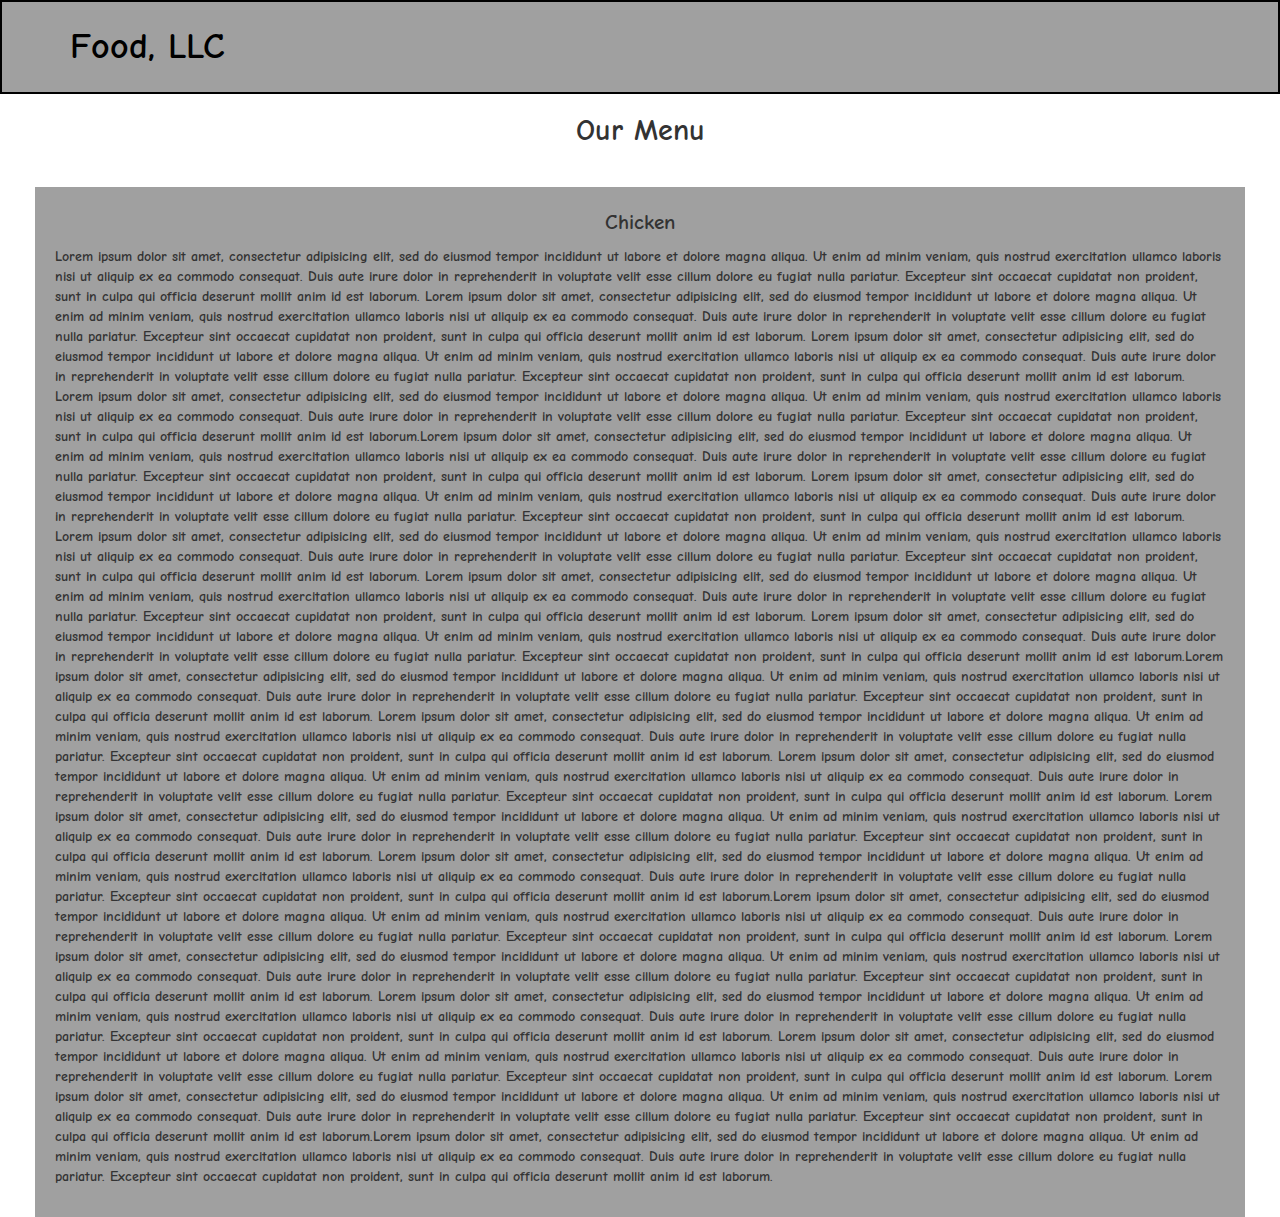
==== module3-solution/index.html @ e966e66a "He" ====
<!doctype html>
<html lang="en">
  <head>
    <meta charset="utf-8">
    <meta http-equiv="X-UA-Compatible" content="IE=edge">
    <meta name="viewport" content="width=device-width, initial-scale=1">
    <title>Assignment Solution for Module 3</title>
    <link rel="stylesheet" href="css/bootstrap.min.css">
    <link rel="stylesheet" href="css/styles.css">
    <link href="https://fonts.googleapis.com/css2?family=Comic+Neue&display=swap" rel="stylesheet" type='text/css'>
  </head>
<body>
  <header>
    <nav id="header-nav" class="navbar navbar-default">
      <div class="container">
        <div class="navbar-header">
          <div class="navbar-brand">
            <a href="index.html"><h1>Food, LLC</h1></a>
          </div>
          <button type="button" class="navbar-toggle collapsed" data-toggle="collapse" 
          data-target="#collapsable-nav" aria-expanded="false">
            <span class="sr-only">Toggle navigation</span>
            <span class="icon-bar"></span>
            <span class="icon-bar"></span>
            <span class="icon-bar"></span>
          </button>
        </div>
        <div id="collapsable-nav" class="collapse navbar-collapse">
           <ul id="nav-list" class="nav navbar-nav navbar-right hidden-lg hidden-md hidden-sm">
            <li class="dropdown">
              <li><a href="#">Chicken</a></li>
              <li><a href="#">Beef</a></li>
              <li><a href="#">Sushi</a></li>
            </li>
          </ul>
        </div>
      </div>
    </nav>
  <h2 class="text-center">Our Menu</h2>
  <div class='row'>
    <div class='col-lg-12 col-md-12 sx-12'>
      <div class='section'>
        <span id='span1'>Chicken</span>
          <p>Lorem ipsum dolor sit amet, consectetur adipisicing elit, sed do eiusmod
          tempor incididunt ut labore et dolore magna aliqua. Ut enim ad minim veniam,
          quis nostrud exercitation ullamco laboris nisi ut aliquip ex ea commodo
          consequat. Duis aute irure dolor in reprehenderit in voluptate velit esse
          cillum dolore eu fugiat nulla pariatur. Excepteur sint occaecat cupidatat non
          proident, sunt in culpa qui officia deserunt mollit anim id est laborum. Lorem 
          ipsum dolor sit amet, consectetur adipisicing elit, sed do eiusmod
          tempor incididunt ut labore et dolore magna aliqua. Ut enim ad minim veniam,
          quis nostrud exercitation ullamco laboris nisi ut aliquip ex ea commodo
          consequat. Duis aute irure dolor in reprehenderit in voluptate velit esse
          cillum dolore eu fugiat nulla pariatur. Excepteur sint occaecat cupidatat non
          proident, sunt in culpa qui officia deserunt mollit anim id est laborum. Lorem 
          ipsum dolor sit amet, consectetur adipisicing elit, sed do eiusmod
          tempor incididunt ut labore et dolore magna aliqua. Ut enim ad minim veniam,
          quis nostrud exercitation ullamco laboris nisi ut aliquip ex ea commodo
          consequat. Duis aute irure dolor in reprehenderit in voluptate velit esse
          cillum dolore eu fugiat nulla pariatur. Excepteur sint occaecat cupidatat non
          proident, sunt in culpa qui officia deserunt mollit anim id est laborum. Lorem 
          ipsum dolor sit amet, consectetur adipisicing elit, sed do eiusmod
          tempor incididunt ut labore et dolore magna aliqua. Ut enim ad minim veniam,
          quis nostrud exercitation ullamco laboris nisi ut aliquip ex ea commodo
          consequat. Duis aute irure dolor in reprehenderit in voluptate velit esse
          cillum dolore eu fugiat nulla pariatur. Excepteur sint occaecat cupidatat non
          proident, sunt in culpa qui officia deserunt mollit anim id est laborum.Lorem 
          ipsum dolor sit amet, consectetur adipisicing elit, sed do eiusmod
          tempor incididunt ut labore et dolore magna aliqua. Ut enim ad minim veniam,
          quis nostrud exercitation ullamco laboris nisi ut aliquip ex ea commodo
          consequat. Duis aute irure dolor in reprehenderit in voluptate velit esse
          cillum dolore eu fugiat nulla pariatur. Excepteur sint occaecat cupidatat non
          proident, sunt in culpa qui officia deserunt mollit anim id est laborum. Lorem 
          ipsum dolor sit amet, consectetur adipisicing elit, sed do eiusmod
          tempor incididunt ut labore et dolore magna aliqua. Ut enim ad minim veniam,
          quis nostrud exercitation ullamco laboris nisi ut aliquip ex ea commodo
          consequat. Duis aute irure dolor in reprehenderit in voluptate velit esse
          cillum dolore eu fugiat nulla pariatur. Excepteur sint occaecat cupidatat non
          proident, sunt in culpa qui officia deserunt mollit anim id est laborum. Lorem 
          ipsum dolor sit amet, consectetur adipisicing elit, sed do eiusmod
          tempor incididunt ut labore et dolore magna aliqua. Ut enim ad minim veniam,
          quis nostrud exercitation ullamco laboris nisi ut aliquip ex ea commodo
          consequat. Duis aute irure dolor in reprehenderit in voluptate velit esse
          cillum dolore eu fugiat nulla pariatur. Excepteur sint occaecat cupidatat non
          proident, sunt in culpa qui officia deserunt mollit anim id est laborum. Lorem 
          ipsum dolor sit amet, consectetur adipisicing elit, sed do eiusmod
          tempor incididunt ut labore et dolore magna aliqua. Ut enim ad minim veniam,
          quis nostrud exercitation ullamco laboris nisi ut aliquip ex ea commodo
          consequat. Duis aute irure dolor in reprehenderit in voluptate velit esse
          cillum dolore eu fugiat nulla pariatur. Excepteur sint occaecat cupidatat non
          proident, sunt in culpa qui officia deserunt mollit anim id est laborum. Lorem 
          ipsum dolor sit amet, consectetur adipisicing elit, sed do eiusmod
          tempor incididunt ut labore et dolore magna aliqua. Ut enim ad minim veniam,
          quis nostrud exercitation ullamco laboris nisi ut aliquip ex ea commodo
          consequat. Duis aute irure dolor in reprehenderit in voluptate velit esse
          cillum dolore eu fugiat nulla pariatur. Excepteur sint occaecat cupidatat non
          proident, sunt in culpa qui officia deserunt mollit anim id est laborum.Lorem 
          ipsum dolor sit amet, consectetur adipisicing elit, sed do eiusmod
          tempor incididunt ut labore et dolore magna aliqua. Ut enim ad minim veniam,
          quis nostrud exercitation ullamco laboris nisi ut aliquip ex ea commodo
          consequat. Duis aute irure dolor in reprehenderit in voluptate velit esse
          cillum dolore eu fugiat nulla pariatur. Excepteur sint occaecat cupidatat non
          proident, sunt in culpa qui officia deserunt mollit anim id est laborum. Lorem 
          ipsum dolor sit amet, consectetur adipisicing elit, sed do eiusmod
          tempor incididunt ut labore et dolore magna aliqua. Ut enim ad minim veniam,
          quis nostrud exercitation ullamco laboris nisi ut aliquip ex ea commodo
          consequat. Duis aute irure dolor in reprehenderit in voluptate velit esse
          cillum dolore eu fugiat nulla pariatur. Excepteur sint occaecat cupidatat non
          proident, sunt in culpa qui officia deserunt mollit anim id est laborum. Lorem 
          ipsum dolor sit amet, consectetur adipisicing elit, sed do eiusmod
          tempor incididunt ut labore et dolore magna aliqua. Ut enim ad minim veniam,
          quis nostrud exercitation ullamco laboris nisi ut aliquip ex ea commodo
          consequat. Duis aute irure dolor in reprehenderit in voluptate velit esse
          cillum dolore eu fugiat nulla pariatur. Excepteur sint occaecat cupidatat non
          proident, sunt in culpa qui officia deserunt mollit anim id est laborum. Lorem 
          ipsum dolor sit amet, consectetur adipisicing elit, sed do eiusmod
          tempor incididunt ut labore et dolore magna aliqua. Ut enim ad minim veniam,
          quis nostrud exercitation ullamco laboris nisi ut aliquip ex ea commodo
          consequat. Duis aute irure dolor in reprehenderit in voluptate velit esse
          cillum dolore eu fugiat nulla pariatur. Excepteur sint occaecat cupidatat non
          proident, sunt in culpa qui officia deserunt mollit anim id est laborum. Lorem 
          ipsum dolor sit amet, consectetur adipisicing elit, sed do eiusmod
          tempor incididunt ut labore et dolore magna aliqua. Ut enim ad minim veniam,
          quis nostrud exercitation ullamco laboris nisi ut aliquip ex ea commodo
          consequat. Duis aute irure dolor in reprehenderit in voluptate velit esse
          cillum dolore eu fugiat nulla pariatur. Excepteur sint occaecat cupidatat non
          proident, sunt in culpa qui officia deserunt mollit anim id est laborum.Lorem 
          ipsum dolor sit amet, consectetur adipisicing elit, sed do eiusmod
          tempor incididunt ut labore et dolore magna aliqua. Ut enim ad minim veniam,
          quis nostrud exercitation ullamco laboris nisi ut aliquip ex ea commodo
          consequat. Duis aute irure dolor in reprehenderit in voluptate velit esse
          cillum dolore eu fugiat nulla pariatur. Excepteur sint occaecat cupidatat non
          proident, sunt in culpa qui officia deserunt mollit anim id est laborum. Lorem 
          ipsum dolor sit amet, consectetur adipisicing elit, sed do eiusmod
          tempor incididunt ut labore et dolore magna aliqua. Ut enim ad minim veniam,
          quis nostrud exercitation ullamco laboris nisi ut aliquip ex ea commodo
          consequat. Duis aute irure dolor in reprehenderit in voluptate velit esse
          cillum dolore eu fugiat nulla pariatur. Excepteur sint occaecat cupidatat non
          proident, sunt in culpa qui officia deserunt mollit anim id est laborum. Lorem 
          ipsum dolor sit amet, consectetur adipisicing elit, sed do eiusmod
          tempor incididunt ut labore et dolore magna aliqua. Ut enim ad minim veniam,
          quis nostrud exercitation ullamco laboris nisi ut aliquip ex ea commodo
          consequat. Duis aute irure dolor in reprehenderit in voluptate velit esse
          cillum dolore eu fugiat nulla pariatur. Excepteur sint occaecat cupidatat non
          proident, sunt in culpa qui officia deserunt mollit anim id est laborum. Lorem 
          ipsum dolor sit amet, consectetur adipisicing elit, sed do eiusmod
          tempor incididunt ut labore et dolore magna aliqua. Ut enim ad minim veniam,
          quis nostrud exercitation ullamco laboris nisi ut aliquip ex ea commodo
          consequat. Duis aute irure dolor in reprehenderit in voluptate velit esse
          cillum dolore eu fugiat nulla pariatur. Excepteur sint occaecat cupidatat non
          proident, sunt in culpa qui officia deserunt mollit anim id est laborum. Lorem 
          ipsum dolor sit amet, consectetur adipisicing elit, sed do eiusmod
          tempor incididunt ut labore et dolore magna aliqua. Ut enim ad minim veniam,
          quis nostrud exercitation ullamco laboris nisi ut aliquip ex ea commodo
          consequat. Duis aute irure dolor in reprehenderit in voluptate velit esse
          cillum dolore eu fugiat nulla pariatur. Excepteur sint occaecat cupidatat non
          proident, sunt in culpa qui officia deserunt mollit anim id est laborum.Lorem 
          ipsum dolor sit amet, consectetur adipisicing elit, sed do eiusmod
          tempor incididunt ut labore et dolore magna aliqua. Ut enim ad minim veniam,
          quis nostrud exercitation ullamco laboris nisi ut aliquip ex ea commodo
          consequat. Duis aute irure dolor in reprehenderit in voluptate velit esse
          cillum dolore eu fugiat nulla pariatur. Excepteur sint occaecat cupidatat non
          proident, sunt in culpa qui officia deserunt mollit anim id est laborum.</p>
      </div>
    </div>
  </div>
  </header>
  <!-- jQuery (Bootstrap JS plugins depend on it) -->
  <script src="js/jquery-1.11.3.min.js"></script>
  <script src="js/bootstrap.min.js"></script>
  <script src="js/script.js"></script>
</body>
</html>
---- module3-solution/css/styles.css ----
body {
	font-family: 'Comic Neue', cursive;
	text-align: center;
}
#header-nav {
	background-color: #A0A0A0;
	border-radius: 0;
	border: 2px solid black;
}
.navbar-brand {
	padding-top: 75px;
}
.navbar-brand h1 {
	font-size: 2em;
	font-weight: bold;
	color: black;
	margin-top: -50px;
	text-align: left;
}
.navbar-brand a:hover, .navbar-brand a:focus {
	text-decoration: none;
}
#nav-list a {
	color: black;	
}
#nav-list a:hover {
	background: #E7E7E7;
}
#nav-list a {
	font-size: 1.4em;
}
.navbar-header button.navbar-toggle, .navbar-header .icon-bar {
	border: 1px solid black;
}
.navbar-header button.navbar-toggle {
	clear: both;
	margin-top: -60px;
}
h2 {
	font-weight: bold;
	margin-bottom: 40px;
}
div.section {
	background-color: #A0A0A0;
	padding: 20px;
	margin-right: 35px;
	margin-left: 35px;
}
p {
	font-weight: bold;
	margin-top: 10px;
	text-align: left;
}
#span1 {
	font-weight: bold;
	font-size: 1.5em;
}
@media (max-width: 767px) {
	.navbar-brand h1 {
	margin-left: 30px;
}
}
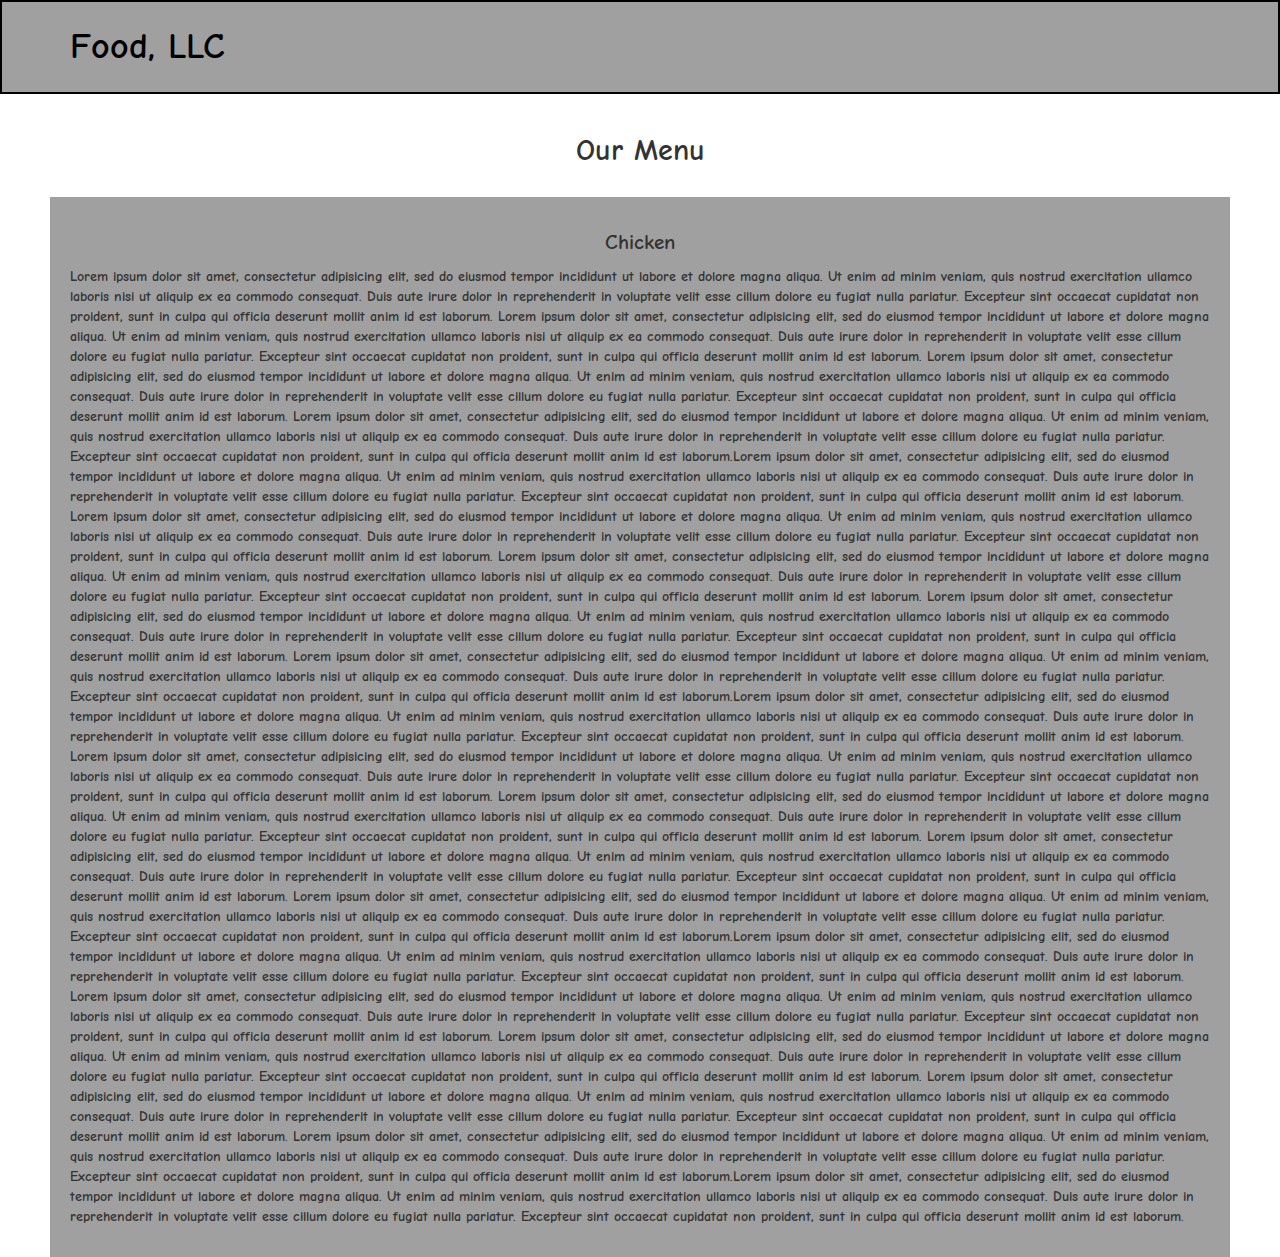
==== commit ce98f129: "Assignment 3" ====
--- a/module3-solution/index.html
+++ b/module3-solution/index.html
@@ -28,143 +28,145 @@
         <div id="collapsable-nav" class="collapse navbar-collapse">
            <ul id="nav-list" class="nav navbar-nav navbar-right hidden-lg hidden-md hidden-sm">
             <li class="dropdown">
-              <li><a href="#">Chicken</a></li>
-              <li><a href="#">Beef</a></li>
-              <li><a href="#">Sushi</a></li>
+              <li><a href="#" class="text-center">Chicken</a></li>
+              <li><a href="#" class="text-center">Beef</a></li>
+              <li><a href="#" class="text-center">Sushi</a></li>
             </li>
           </ul>
         </div>
       </div>
     </nav>
-  <h2 class="text-center">Our Menu</h2>
-  <div class='row'>
-    <div class='col-lg-12 col-md-12 sx-12'>
-      <div class='section'>
-        <span id='span1'>Chicken</span>
-          <p>Lorem ipsum dolor sit amet, consectetur adipisicing elit, sed do eiusmod
-          tempor incididunt ut labore et dolore magna aliqua. Ut enim ad minim veniam,
-          quis nostrud exercitation ullamco laboris nisi ut aliquip ex ea commodo
-          consequat. Duis aute irure dolor in reprehenderit in voluptate velit esse
-          cillum dolore eu fugiat nulla pariatur. Excepteur sint occaecat cupidatat non
-          proident, sunt in culpa qui officia deserunt mollit anim id est laborum. Lorem 
-          ipsum dolor sit amet, consectetur adipisicing elit, sed do eiusmod
-          tempor incididunt ut labore et dolore magna aliqua. Ut enim ad minim veniam,
-          quis nostrud exercitation ullamco laboris nisi ut aliquip ex ea commodo
-          consequat. Duis aute irure dolor in reprehenderit in voluptate velit esse
-          cillum dolore eu fugiat nulla pariatur. Excepteur sint occaecat cupidatat non
-          proident, sunt in culpa qui officia deserunt mollit anim id est laborum. Lorem 
-          ipsum dolor sit amet, consectetur adipisicing elit, sed do eiusmod
-          tempor incididunt ut labore et dolore magna aliqua. Ut enim ad minim veniam,
-          quis nostrud exercitation ullamco laboris nisi ut aliquip ex ea commodo
-          consequat. Duis aute irure dolor in reprehenderit in voluptate velit esse
-          cillum dolore eu fugiat nulla pariatur. Excepteur sint occaecat cupidatat non
-          proident, sunt in culpa qui officia deserunt mollit anim id est laborum. Lorem 
-          ipsum dolor sit amet, consectetur adipisicing elit, sed do eiusmod
-          tempor incididunt ut labore et dolore magna aliqua. Ut enim ad minim veniam,
-          quis nostrud exercitation ullamco laboris nisi ut aliquip ex ea commodo
-          consequat. Duis aute irure dolor in reprehenderit in voluptate velit esse
-          cillum dolore eu fugiat nulla pariatur. Excepteur sint occaecat cupidatat non
-          proident, sunt in culpa qui officia deserunt mollit anim id est laborum.Lorem 
-          ipsum dolor sit amet, consectetur adipisicing elit, sed do eiusmod
-          tempor incididunt ut labore et dolore magna aliqua. Ut enim ad minim veniam,
-          quis nostrud exercitation ullamco laboris nisi ut aliquip ex ea commodo
-          consequat. Duis aute irure dolor in reprehenderit in voluptate velit esse
-          cillum dolore eu fugiat nulla pariatur. Excepteur sint occaecat cupidatat non
-          proident, sunt in culpa qui officia deserunt mollit anim id est laborum. Lorem 
-          ipsum dolor sit amet, consectetur adipisicing elit, sed do eiusmod
-          tempor incididunt ut labore et dolore magna aliqua. Ut enim ad minim veniam,
-          quis nostrud exercitation ullamco laboris nisi ut aliquip ex ea commodo
-          consequat. Duis aute irure dolor in reprehenderit in voluptate velit esse
-          cillum dolore eu fugiat nulla pariatur. Excepteur sint occaecat cupidatat non
-          proident, sunt in culpa qui officia deserunt mollit anim id est laborum. Lorem 
-          ipsum dolor sit amet, consectetur adipisicing elit, sed do eiusmod
-          tempor incididunt ut labore et dolore magna aliqua. Ut enim ad minim veniam,
-          quis nostrud exercitation ullamco laboris nisi ut aliquip ex ea commodo
-          consequat. Duis aute irure dolor in reprehenderit in voluptate velit esse
-          cillum dolore eu fugiat nulla pariatur. Excepteur sint occaecat cupidatat non
-          proident, sunt in culpa qui officia deserunt mollit anim id est laborum. Lorem 
-          ipsum dolor sit amet, consectetur adipisicing elit, sed do eiusmod
-          tempor incididunt ut labore et dolore magna aliqua. Ut enim ad minim veniam,
-          quis nostrud exercitation ullamco laboris nisi ut aliquip ex ea commodo
-          consequat. Duis aute irure dolor in reprehenderit in voluptate velit esse
-          cillum dolore eu fugiat nulla pariatur. Excepteur sint occaecat cupidatat non
-          proident, sunt in culpa qui officia deserunt mollit anim id est laborum. Lorem 
-          ipsum dolor sit amet, consectetur adipisicing elit, sed do eiusmod
-          tempor incididunt ut labore et dolore magna aliqua. Ut enim ad minim veniam,
-          quis nostrud exercitation ullamco laboris nisi ut aliquip ex ea commodo
-          consequat. Duis aute irure dolor in reprehenderit in voluptate velit esse
-          cillum dolore eu fugiat nulla pariatur. Excepteur sint occaecat cupidatat non
-          proident, sunt in culpa qui officia deserunt mollit anim id est laborum.Lorem 
-          ipsum dolor sit amet, consectetur adipisicing elit, sed do eiusmod
-          tempor incididunt ut labore et dolore magna aliqua. Ut enim ad minim veniam,
-          quis nostrud exercitation ullamco laboris nisi ut aliquip ex ea commodo
-          consequat. Duis aute irure dolor in reprehenderit in voluptate velit esse
-          cillum dolore eu fugiat nulla pariatur. Excepteur sint occaecat cupidatat non
-          proident, sunt in culpa qui officia deserunt mollit anim id est laborum. Lorem 
-          ipsum dolor sit amet, consectetur adipisicing elit, sed do eiusmod
-          tempor incididunt ut labore et dolore magna aliqua. Ut enim ad minim veniam,
-          quis nostrud exercitation ullamco laboris nisi ut aliquip ex ea commodo
-          consequat. Duis aute irure dolor in reprehenderit in voluptate velit esse
-          cillum dolore eu fugiat nulla pariatur. Excepteur sint occaecat cupidatat non
-          proident, sunt in culpa qui officia deserunt mollit anim id est laborum. Lorem 
-          ipsum dolor sit amet, consectetur adipisicing elit, sed do eiusmod
-          tempor incididunt ut labore et dolore magna aliqua. Ut enim ad minim veniam,
-          quis nostrud exercitation ullamco laboris nisi ut aliquip ex ea commodo
-          consequat. Duis aute irure dolor in reprehenderit in voluptate velit esse
-          cillum dolore eu fugiat nulla pariatur. Excepteur sint occaecat cupidatat non
-          proident, sunt in culpa qui officia deserunt mollit anim id est laborum. Lorem 
-          ipsum dolor sit amet, consectetur adipisicing elit, sed do eiusmod
-          tempor incididunt ut labore et dolore magna aliqua. Ut enim ad minim veniam,
-          quis nostrud exercitation ullamco laboris nisi ut aliquip ex ea commodo
-          consequat. Duis aute irure dolor in reprehenderit in voluptate velit esse
-          cillum dolore eu fugiat nulla pariatur. Excepteur sint occaecat cupidatat non
-          proident, sunt in culpa qui officia deserunt mollit anim id est laborum. Lorem 
-          ipsum dolor sit amet, consectetur adipisicing elit, sed do eiusmod
-          tempor incididunt ut labore et dolore magna aliqua. Ut enim ad minim veniam,
-          quis nostrud exercitation ullamco laboris nisi ut aliquip ex ea commodo
-          consequat. Duis aute irure dolor in reprehenderit in voluptate velit esse
-          cillum dolore eu fugiat nulla pariatur. Excepteur sint occaecat cupidatat non
-          proident, sunt in culpa qui officia deserunt mollit anim id est laborum.Lorem 
-          ipsum dolor sit amet, consectetur adipisicing elit, sed do eiusmod
-          tempor incididunt ut labore et dolore magna aliqua. Ut enim ad minim veniam,
-          quis nostrud exercitation ullamco laboris nisi ut aliquip ex ea commodo
-          consequat. Duis aute irure dolor in reprehenderit in voluptate velit esse
-          cillum dolore eu fugiat nulla pariatur. Excepteur sint occaecat cupidatat non
-          proident, sunt in culpa qui officia deserunt mollit anim id est laborum. Lorem 
-          ipsum dolor sit amet, consectetur adipisicing elit, sed do eiusmod
-          tempor incididunt ut labore et dolore magna aliqua. Ut enim ad minim veniam,
-          quis nostrud exercitation ullamco laboris nisi ut aliquip ex ea commodo
-          consequat. Duis aute irure dolor in reprehenderit in voluptate velit esse
-          cillum dolore eu fugiat nulla pariatur. Excepteur sint occaecat cupidatat non
-          proident, sunt in culpa qui officia deserunt mollit anim id est laborum. Lorem 
-          ipsum dolor sit amet, consectetur adipisicing elit, sed do eiusmod
-          tempor incididunt ut labore et dolore magna aliqua. Ut enim ad minim veniam,
-          quis nostrud exercitation ullamco laboris nisi ut aliquip ex ea commodo
-          consequat. Duis aute irure dolor in reprehenderit in voluptate velit esse
-          cillum dolore eu fugiat nulla pariatur. Excepteur sint occaecat cupidatat non
-          proident, sunt in culpa qui officia deserunt mollit anim id est laborum. Lorem 
-          ipsum dolor sit amet, consectetur adipisicing elit, sed do eiusmod
-          tempor incididunt ut labore et dolore magna aliqua. Ut enim ad minim veniam,
-          quis nostrud exercitation ullamco laboris nisi ut aliquip ex ea commodo
-          consequat. Duis aute irure dolor in reprehenderit in voluptate velit esse
-          cillum dolore eu fugiat nulla pariatur. Excepteur sint occaecat cupidatat non
-          proident, sunt in culpa qui officia deserunt mollit anim id est laborum. Lorem 
-          ipsum dolor sit amet, consectetur adipisicing elit, sed do eiusmod
-          tempor incididunt ut labore et dolore magna aliqua. Ut enim ad minim veniam,
-          quis nostrud exercitation ullamco laboris nisi ut aliquip ex ea commodo
-          consequat. Duis aute irure dolor in reprehenderit in voluptate velit esse
-          cillum dolore eu fugiat nulla pariatur. Excepteur sint occaecat cupidatat non
-          proident, sunt in culpa qui officia deserunt mollit anim id est laborum.Lorem 
-          ipsum dolor sit amet, consectetur adipisicing elit, sed do eiusmod
-          tempor incididunt ut labore et dolore magna aliqua. Ut enim ad minim veniam,
-          quis nostrud exercitation ullamco laboris nisi ut aliquip ex ea commodo
-          consequat. Duis aute irure dolor in reprehenderit in voluptate velit esse
-          cillum dolore eu fugiat nulla pariatur. Excepteur sint occaecat cupidatat non
-          proident, sunt in culpa qui officia deserunt mollit anim id est laborum.</p>
+  </header>
+  <div id="main" class="container">
+    <h2 class="text-center">Our Menu</h2>
+    <div class='row'>
+      <div class='col-lg-12 col-md-12 sx-12'>
+        <div class='section'>
+          <p id="p1" class="text-center">Chicken</p>
+            <p>Lorem ipsum dolor sit amet, consectetur adipisicing elit, sed do eiusmod
+            tempor incididunt ut labore et dolore magna aliqua. Ut enim ad minim veniam,
+            quis nostrud exercitation ullamco laboris nisi ut aliquip ex ea commodo
+            consequat. Duis aute irure dolor in reprehenderit in voluptate velit esse
+            cillum dolore eu fugiat nulla pariatur. Excepteur sint occaecat cupidatat non
+            proident, sunt in culpa qui officia deserunt mollit anim id est laborum. Lorem 
+            ipsum dolor sit amet, consectetur adipisicing elit, sed do eiusmod
+            tempor incididunt ut labore et dolore magna aliqua. Ut enim ad minim veniam,
+            quis nostrud exercitation ullamco laboris nisi ut aliquip ex ea commodo
+            consequat. Duis aute irure dolor in reprehenderit in voluptate velit esse
+            cillum dolore eu fugiat nulla pariatur. Excepteur sint occaecat cupidatat non
+            proident, sunt in culpa qui officia deserunt mollit anim id est laborum. Lorem 
+            ipsum dolor sit amet, consectetur adipisicing elit, sed do eiusmod
+            tempor incididunt ut labore et dolore magna aliqua. Ut enim ad minim veniam,
+            quis nostrud exercitation ullamco laboris nisi ut aliquip ex ea commodo
+            consequat. Duis aute irure dolor in reprehenderit in voluptate velit esse
+            cillum dolore eu fugiat nulla pariatur. Excepteur sint occaecat cupidatat non
+            proident, sunt in culpa qui officia deserunt mollit anim id est laborum. Lorem 
+            ipsum dolor sit amet, consectetur adipisicing elit, sed do eiusmod
+            tempor incididunt ut labore et dolore magna aliqua. Ut enim ad minim veniam,
+            quis nostrud exercitation ullamco laboris nisi ut aliquip ex ea commodo
+            consequat. Duis aute irure dolor in reprehenderit in voluptate velit esse
+            cillum dolore eu fugiat nulla pariatur. Excepteur sint occaecat cupidatat non
+            proident, sunt in culpa qui officia deserunt mollit anim id est laborum.Lorem 
+            ipsum dolor sit amet, consectetur adipisicing elit, sed do eiusmod
+            tempor incididunt ut labore et dolore magna aliqua. Ut enim ad minim veniam,
+            quis nostrud exercitation ullamco laboris nisi ut aliquip ex ea commodo
+            consequat. Duis aute irure dolor in reprehenderit in voluptate velit esse
+            cillum dolore eu fugiat nulla pariatur. Excepteur sint occaecat cupidatat non
+            proident, sunt in culpa qui officia deserunt mollit anim id est laborum. Lorem 
+            ipsum dolor sit amet, consectetur adipisicing elit, sed do eiusmod
+            tempor incididunt ut labore et dolore magna aliqua. Ut enim ad minim veniam,
+            quis nostrud exercitation ullamco laboris nisi ut aliquip ex ea commodo
+            consequat. Duis aute irure dolor in reprehenderit in voluptate velit esse
+            cillum dolore eu fugiat nulla pariatur. Excepteur sint occaecat cupidatat non
+            proident, sunt in culpa qui officia deserunt mollit anim id est laborum. Lorem 
+            ipsum dolor sit amet, consectetur adipisicing elit, sed do eiusmod
+            tempor incididunt ut labore et dolore magna aliqua. Ut enim ad minim veniam,
+            quis nostrud exercitation ullamco laboris nisi ut aliquip ex ea commodo
+            consequat. Duis aute irure dolor in reprehenderit in voluptate velit esse
+            cillum dolore eu fugiat nulla pariatur. Excepteur sint occaecat cupidatat non
+            proident, sunt in culpa qui officia deserunt mollit anim id est laborum. Lorem 
+            ipsum dolor sit amet, consectetur adipisicing elit, sed do eiusmod
+            tempor incididunt ut labore et dolore magna aliqua. Ut enim ad minim veniam,
+            quis nostrud exercitation ullamco laboris nisi ut aliquip ex ea commodo
+            consequat. Duis aute irure dolor in reprehenderit in voluptate velit esse
+            cillum dolore eu fugiat nulla pariatur. Excepteur sint occaecat cupidatat non
+            proident, sunt in culpa qui officia deserunt mollit anim id est laborum. Lorem 
+            ipsum dolor sit amet, consectetur adipisicing elit, sed do eiusmod
+            tempor incididunt ut labore et dolore magna aliqua. Ut enim ad minim veniam,
+            quis nostrud exercitation ullamco laboris nisi ut aliquip ex ea commodo
+            consequat. Duis aute irure dolor in reprehenderit in voluptate velit esse
+            cillum dolore eu fugiat nulla pariatur. Excepteur sint occaecat cupidatat non
+            proident, sunt in culpa qui officia deserunt mollit anim id est laborum.Lorem 
+            ipsum dolor sit amet, consectetur adipisicing elit, sed do eiusmod
+            tempor incididunt ut labore et dolore magna aliqua. Ut enim ad minim veniam,
+            quis nostrud exercitation ullamco laboris nisi ut aliquip ex ea commodo
+            consequat. Duis aute irure dolor in reprehenderit in voluptate velit esse
+            cillum dolore eu fugiat nulla pariatur. Excepteur sint occaecat cupidatat non
+            proident, sunt in culpa qui officia deserunt mollit anim id est laborum. Lorem 
+            ipsum dolor sit amet, consectetur adipisicing elit, sed do eiusmod
+            tempor incididunt ut labore et dolore magna aliqua. Ut enim ad minim veniam,
+            quis nostrud exercitation ullamco laboris nisi ut aliquip ex ea commodo
+            consequat. Duis aute irure dolor in reprehenderit in voluptate velit esse
+            cillum dolore eu fugiat nulla pariatur. Excepteur sint occaecat cupidatat non
+            proident, sunt in culpa qui officia deserunt mollit anim id est laborum. Lorem 
+            ipsum dolor sit amet, consectetur adipisicing elit, sed do eiusmod
+            tempor incididunt ut labore et dolore magna aliqua. Ut enim ad minim veniam,
+            quis nostrud exercitation ullamco laboris nisi ut aliquip ex ea commodo
+            consequat. Duis aute irure dolor in reprehenderit in voluptate velit esse
+            cillum dolore eu fugiat nulla pariatur. Excepteur sint occaecat cupidatat non
+            proident, sunt in culpa qui officia deserunt mollit anim id est laborum. Lorem 
+            ipsum dolor sit amet, consectetur adipisicing elit, sed do eiusmod
+            tempor incididunt ut labore et dolore magna aliqua. Ut enim ad minim veniam,
+            quis nostrud exercitation ullamco laboris nisi ut aliquip ex ea commodo
+            consequat. Duis aute irure dolor in reprehenderit in voluptate velit esse
+            cillum dolore eu fugiat nulla pariatur. Excepteur sint occaecat cupidatat non
+            proident, sunt in culpa qui officia deserunt mollit anim id est laborum. Lorem 
+            ipsum dolor sit amet, consectetur adipisicing elit, sed do eiusmod
+            tempor incididunt ut labore et dolore magna aliqua. Ut enim ad minim veniam,
+            quis nostrud exercitation ullamco laboris nisi ut aliquip ex ea commodo
+            consequat. Duis aute irure dolor in reprehenderit in voluptate velit esse
+            cillum dolore eu fugiat nulla pariatur. Excepteur sint occaecat cupidatat non
+            proident, sunt in culpa qui officia deserunt mollit anim id est laborum.Lorem 
+            ipsum dolor sit amet, consectetur adipisicing elit, sed do eiusmod
+            tempor incididunt ut labore et dolore magna aliqua. Ut enim ad minim veniam,
+            quis nostrud exercitation ullamco laboris nisi ut aliquip ex ea commodo
+            consequat. Duis aute irure dolor in reprehenderit in voluptate velit esse
+            cillum dolore eu fugiat nulla pariatur. Excepteur sint occaecat cupidatat non
+            proident, sunt in culpa qui officia deserunt mollit anim id est laborum. Lorem 
+            ipsum dolor sit amet, consectetur adipisicing elit, sed do eiusmod
+            tempor incididunt ut labore et dolore magna aliqua. Ut enim ad minim veniam,
+            quis nostrud exercitation ullamco laboris nisi ut aliquip ex ea commodo
+            consequat. Duis aute irure dolor in reprehenderit in voluptate velit esse
+            cillum dolore eu fugiat nulla pariatur. Excepteur sint occaecat cupidatat non
+            proident, sunt in culpa qui officia deserunt mollit anim id est laborum. Lorem 
+            ipsum dolor sit amet, consectetur adipisicing elit, sed do eiusmod
+            tempor incididunt ut labore et dolore magna aliqua. Ut enim ad minim veniam,
+            quis nostrud exercitation ullamco laboris nisi ut aliquip ex ea commodo
+            consequat. Duis aute irure dolor in reprehenderit in voluptate velit esse
+            cillum dolore eu fugiat nulla pariatur. Excepteur sint occaecat cupidatat non
+            proident, sunt in culpa qui officia deserunt mollit anim id est laborum. Lorem 
+            ipsum dolor sit amet, consectetur adipisicing elit, sed do eiusmod
+            tempor incididunt ut labore et dolore magna aliqua. Ut enim ad minim veniam,
+            quis nostrud exercitation ullamco laboris nisi ut aliquip ex ea commodo
+            consequat. Duis aute irure dolor in reprehenderit in voluptate velit esse
+            cillum dolore eu fugiat nulla pariatur. Excepteur sint occaecat cupidatat non
+            proident, sunt in culpa qui officia deserunt mollit anim id est laborum. Lorem 
+            ipsum dolor sit amet, consectetur adipisicing elit, sed do eiusmod
+            tempor incididunt ut labore et dolore magna aliqua. Ut enim ad minim veniam,
+            quis nostrud exercitation ullamco laboris nisi ut aliquip ex ea commodo
+            consequat. Duis aute irure dolor in reprehenderit in voluptate velit esse
+            cillum dolore eu fugiat nulla pariatur. Excepteur sint occaecat cupidatat non
+            proident, sunt in culpa qui officia deserunt mollit anim id est laborum.Lorem 
+            ipsum dolor sit amet, consectetur adipisicing elit, sed do eiusmod
+            tempor incididunt ut labore et dolore magna aliqua. Ut enim ad minim veniam,
+            quis nostrud exercitation ullamco laboris nisi ut aliquip ex ea commodo
+            consequat. Duis aute irure dolor in reprehenderit in voluptate velit esse
+            cillum dolore eu fugiat nulla pariatur. Excepteur sint occaecat cupidatat non
+            proident, sunt in culpa qui officia deserunt mollit anim id est laborum.</p>
+        </div>
       </div>
     </div>
   </div>
-  </header>
   <!-- jQuery (Bootstrap JS plugins depend on it) -->
   <script src="js/jquery-1.11.3.min.js"></script>
   <script src="js/bootstrap.min.js"></script>
--- a/module3-solution/css/styles.css
+++ b/module3-solution/css/styles.css
@@ -1,6 +1,5 @@
 body {
 	font-family: 'Comic Neue', cursive;
-	text-align: center;
 }
 #header-nav {
 	background-color: #A0A0A0;
@@ -15,7 +14,6 @@
 	font-weight: bold;
 	color: black;
 	margin-top: -50px;
-	text-align: left;
 }
 .navbar-brand a:hover, .navbar-brand a:focus {
 	text-decoration: none;
@@ -38,7 +36,7 @@
 }
 h2 {
 	font-weight: bold;
-	margin-bottom: 40px;
+	margin-bottom: 30px;
 }
 div.section {
 	background-color: #A0A0A0;
@@ -49,11 +47,13 @@
 p {
 	font-weight: bold;
 	margin-top: 10px;
-	text-align: left;
 }
-#span1 {
+div.section p#p1 {
 	font-weight: bold;
 	font-size: 1.5em;
+}
+div#main{
+	width: 100%;
 }
 @media (max-width: 767px) {
 	.navbar-brand h1 {
